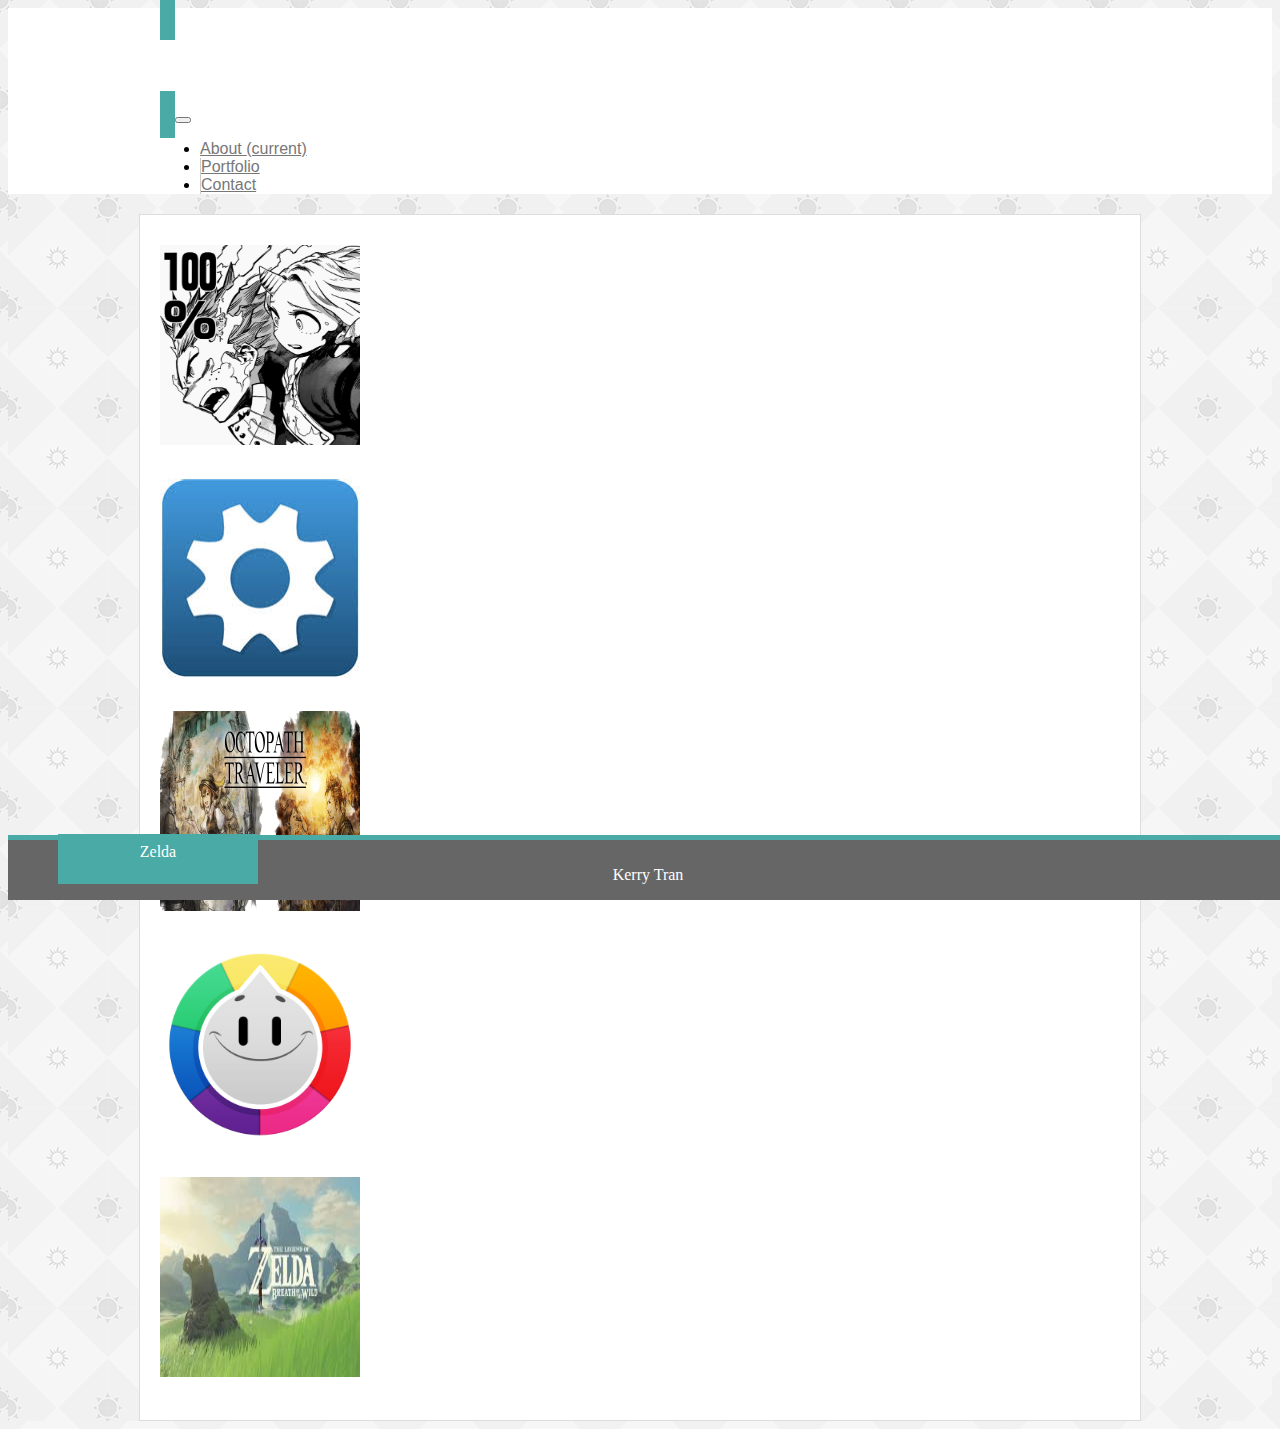
==== portfolio.html @ 6eb270bb "classaddingdone" ====
<!DOCTYPE html>
<html>
<head>
    <meta charset="utf-8" />
    <meta http-equiv="X-UA-Compatible" content="IE=edge">
    <title>Portfolio</title>
    <meta name="viewport" content="width=device-width, initial-scale=1">
    <link rel="stylesheet" href="https://stackpath.bootstrapcdn.com/bootstrap/4.1.1/css/bootstrap.min.css" integrity="sha384-WskhaSGFgHYWDcbwN70/dfYBj47jz9qbsMId/iRN3ewGhXQFZCSftd1LZCfmhktB" crossorigin="anonymous">
    <link rel="stylesheet" type="text/css" media="screen" href="assets/css/style.css" />
    <!--<script src="main.js"></script>-->
</head>
<body>
<!-- Start of navbar element-->
        <div class="topMustache">
                <nav class="navbar navbar-expand-lg navbar-light bg-transparent">
                <a class="navbar-brand" id="nameTag" href="index.html"><h1>
                  Kerry Tran
                </h1></a>
                <button class="navbar-toggler" type="button" data-toggle="collapse" data-target="#navbarNav" aria-controls="navbarNav" aria-expanded="false" aria-label="Toggle navigation">
                  <span class="navbar-toggler-icon"></span>
                </button>
                <div class="collapse navbar-collapse justify-content-end" id="navbarNav">
                  <ul class="navbar-nav">
                    <li class="nav-item">
                      <a class="nav-link" href="index.html">About <span class="sr-only">(current)</span></a>
                    </li>
                    <li class="nav-item">
                      <a class="nav-link" href="portfolio.html">Portfolio</a>
                    </li>
                    <li class="nav-item">
                      <a class="nav-link" href="contact.html">Contact</a>
                    </li>
                  </ul>
                </div>
            </nav>
          </div>
<!-- End of nav bar-->

<!-- image array-->
<div class="container">
    <!--First row-->
    <div class="row">
        <!--image1-->
        <div class="col-sm-4">
                <img src="assets/images/cowl.png" class="rounded mx-auto d-block airImg" alt="cowl">
                <p class="ovrLay">My Hero Academy</p>
        </div>
        <!--image 2-->
        <div class="col-sm-4">
                <img src="assets/images/gear.jpg" class="rounded mx-auto d-block airImg" alt="gear">
                <p class="ovrLay">Gear</p>
        </div>
    </div>
    <!--Row 2-->
    <div class="row">
        <!--Image3-->
        <div class="col-sm-4">
                <img src="assets/images/octo.jpg" class="rounded mx-auto d-block airImg" alt="octo">
                <p class="ovrLay">Octopath Traveler</p>
        </div>
        <!--image4-->
        <div class="col-sm-4">
                <img src="assets/images/trivia.png" class="rounded mx-auto d-block airImg" alt="trivia">
                <p class="ovrLay">Trivia</p>
        </div>
    </div>
    <!--row 3 1 image-->
    <div class="row">
        <div class="col-sm-4">
                
                <img src="assets/images/zelda.jpg" class="rounded mx-auto d-block airImg" alt="zelda">
                <p class="ovrLay">Zelda</p>
        </div>
    </div>

</div>
<!--Footer placement-->
<footer class="footer">
        <div>
          <p>Kerry Tran</p>
        </div>
      </footer>


        

</body>
</html>
---- assets/css/style.css ----
html, body{
    background-image: url("../images/sun-pattern.png");
}


nav{
    margin: auto;
    max-width:960px;
}
.navbar{
    padding:0;
    
}
.topMustache{
    background-color: #ffffff;
   
}


.container {
    max-width: 960px;
    margin: auto; 
    padding: 20px;
    line-height: 2.25;
    background-color: #ffffff;
    margin-top: 20px;
    font-family: 'Arial', "Helvetica Neue", Helvetica, sans-serif;
    border: 1px solid #dddddd;
}

#nameTag {
    background-color: #4aaaa5;
    padding: 15px;
    margin: 0;
    color: #ffffff;
}
h1 {
    font-family: 'Georgia', 'Times New Roman', Times, serif;
}

h2 {
    color: #4aaaa5;
    border-bottom: 2px solid #cccccc;
    padding-bottom: 20px;
    font-family: 'Georgia', 'Times New Roman', Times, serif;
}

#doge {
    margin: 10px;
    margin-left:0;
    padding: 0;
    position: relative;
}

li a {
    color: #777777;
    font-family: 'Arial', "Helvetica Neue", Helvetica, sans-serif;
}

li + li {
    border-left: 1px solid #cccccc;
}


.footer {
    position: absolute;
    bottom: 0;
    width: 100%;
    background-color: #666666;
    color: #ffffff;
    text-align: center;
    border-top: 5px solid #4aaaa5;
    margin: 0;
    padding-top:10px;
}

.btn {
    background-color: #4aaaa5;
    border-color: #dddd;
}

.airImg {
    width: 200px;
    height: 200px;
    z-index: 1;
    margin: 10px;
    margin-left: 0px;
}
.ovrLay{
    background-color:#4aaaa5;
    color: white;
    text-align: center;
    font-family: 'Georgia', 'Times New Roman', Times, serif;
    position: absolute;
    z-index: 2;
    padding: 0;
    width:200px;
    height: 50px;
    left: 58px;
    bottom: 0px;
}
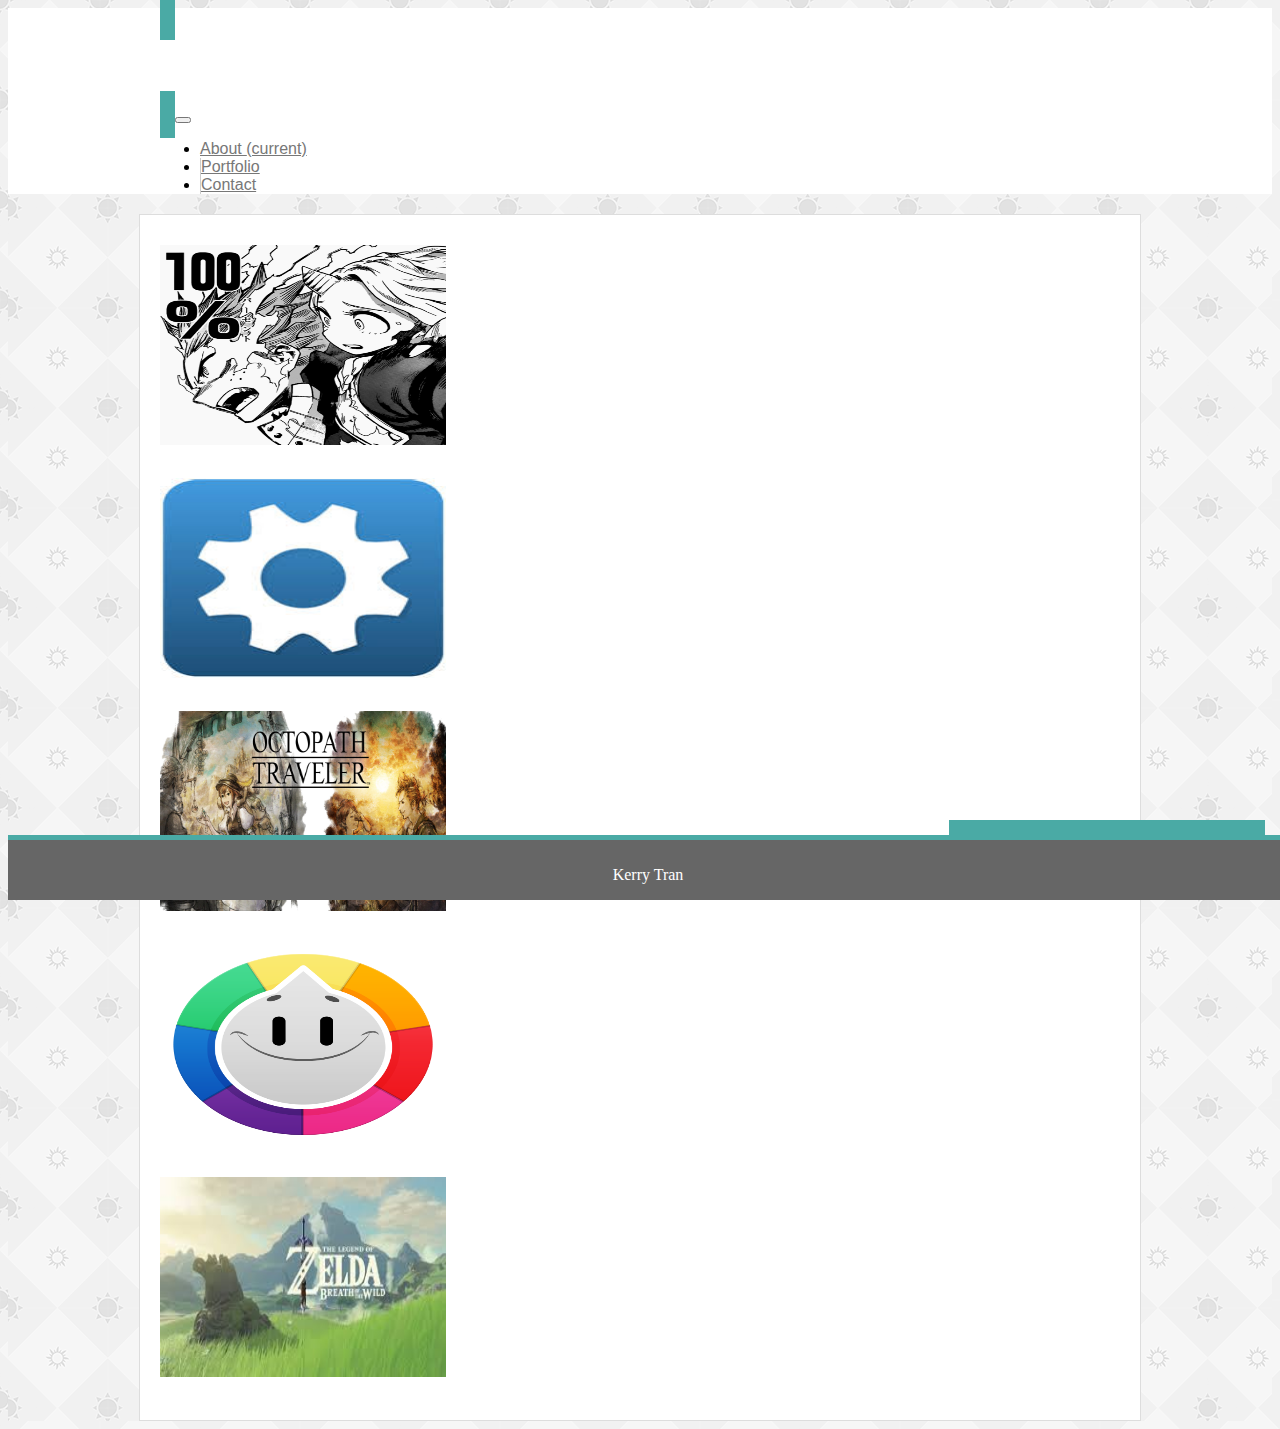
==== commit a845f98a: "imagemess" ====
--- a/portfolio.html
+++ b/portfolio.html
@@ -41,35 +41,35 @@
     <!--First row-->
     <div class="row">
         <!--image1-->
-        <div class="col-sm-4">
-                <img src="assets/images/cowl.png" class="rounded mx-auto d-block airImg" alt="cowl">
-                <p class="ovrLay">My Hero Academy</p>
+        <div class="col-sm-4 ">
+                <img src="assets/images/cowl.png" class="rounded  d-block airImg" alt="cowl">
+                <h3>My Hero Academy</h3>
         </div>
         <!--image 2-->
-        <div class="col-sm-4">
+        <div class="col-sm-4 ">
                 <img src="assets/images/gear.jpg" class="rounded mx-auto d-block airImg" alt="gear">
-                <p class="ovrLay">Gear</p>
+                <h3>Gear</h3>
         </div>
     </div>
     <!--Row 2-->
     <div class="row">
         <!--Image3-->
-        <div class="col-sm-4">
+        <div class="col-sm-4 ">
                 <img src="assets/images/octo.jpg" class="rounded mx-auto d-block airImg" alt="octo">
-                <p class="ovrLay">Octopath Traveler</p>
+                <h3>Octopath Traveler</h3>
         </div>
         <!--image4-->
-        <div class="col-sm-4">
+        <div class="col-sm-4 ">
                 <img src="assets/images/trivia.png" class="rounded mx-auto d-block airImg" alt="trivia">
-                <p class="ovrLay">Trivia</p>
+                <h3>Trivia</h3>
         </div>
     </div>
     <!--row 3 1 image-->
     <div class="row">
-        <div class="col-sm-4">
+        <div class="col-sm-4 ">
                 
                 <img src="assets/images/zelda.jpg" class="rounded mx-auto d-block airImg" alt="zelda">
-                <p class="ovrLay">Zelda</p>
+                <h3>Zelda</h3>
         </div>
     </div>
 
--- a/assets/css/style.css
+++ b/assets/css/style.css
@@ -26,6 +26,7 @@
     margin-top: 20px;
     font-family: 'Arial', "Helvetica Neue", Helvetica, sans-serif;
     border: 1px solid #dddddd;
+    color: #777777;
 }
 
 #nameTag {
@@ -63,7 +64,7 @@
 
 
 .footer {
-    position: absolute;
+    position: fixed;
     bottom: 0;
     width: 100%;
     background-color: #666666;
@@ -80,22 +81,50 @@
 }
 
 .airImg {
-    width: 200px;
+    width: 100%;
+    max-width: 286px;
     height: 200px;
-    z-index: 1;
+    position: relative;
     margin: 10px;
     margin-left: 0px;
+    padding:0;
 }
-.ovrLay{
-    background-color:#4aaaa5;
+/**.ovrLay{
+   background-color:#4aaaa5;
     color: white;
     text-align: center;
     font-family: 'Georgia', 'Times New Roman', Times, serif;
     position: absolute;
-    z-index: 2;
+    border-bottom: 0px;
+    width:100%;
     padding: 0;
     width:200px;
     height: 50px;
     left: 58px;
     bottom: 0px;
 }
+**/
+
+.col-sm-4 h3 {
+  position: absolute;  
+  bottom: 20px;
+  max-width:286px;
+  width: 100%;
+  padding:15px;
+  /* padding-top: 15px; */
+  /* padding-bottom: 15px; */
+  margin-bottom: 0;
+  /* margin-left: 30px; */
+  /* margin-right: 30px; */
+  font-weight: 300;
+  line-height: 30px;
+  color: #fff;
+  text-align: center;
+  background: #4aaaa5;
+  border-bottom: 0;
+  font-size: 20px;
+  /* margin: 10px; */
+  right: 15px;
+
+}
+
